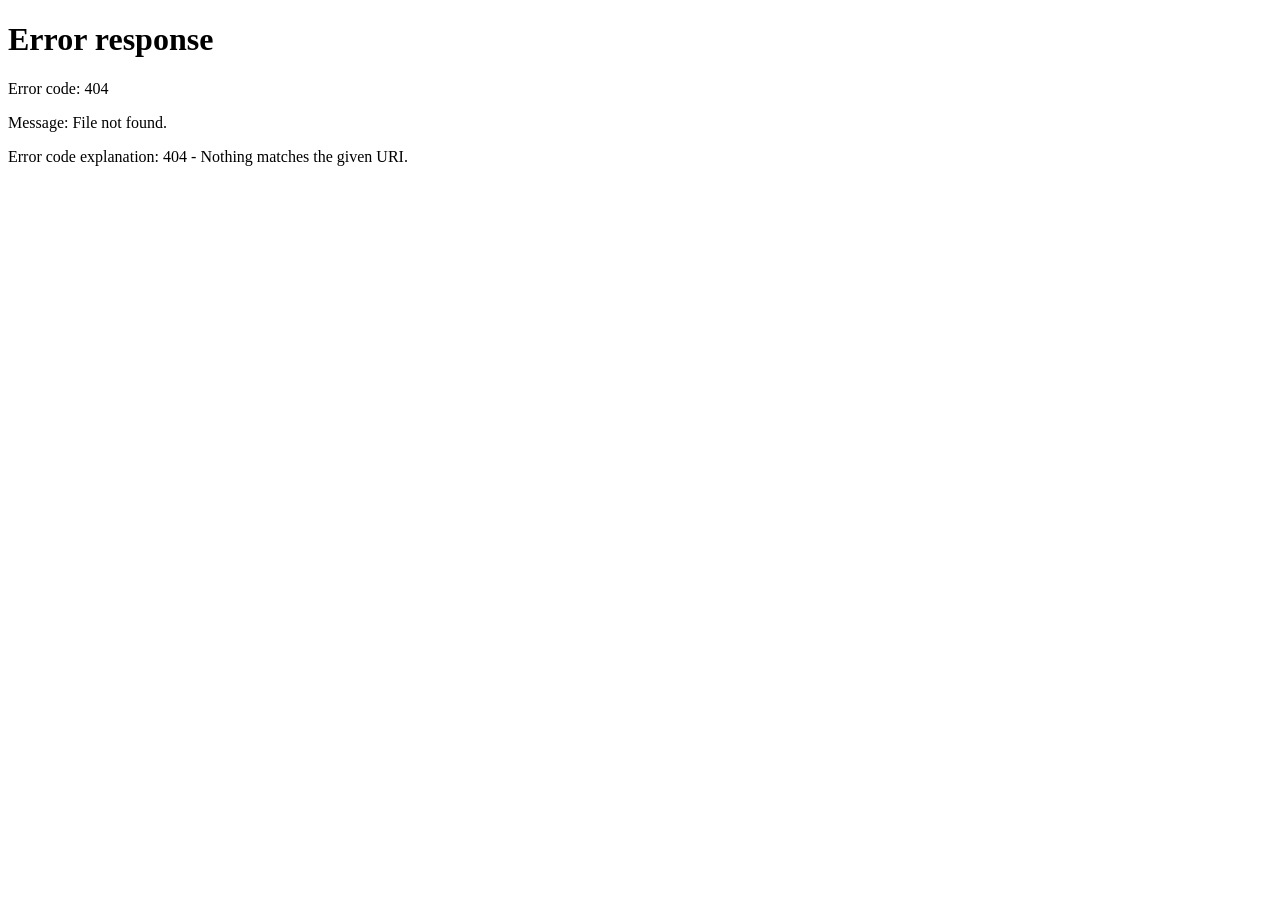
==== src/EmployeeManagement.Api/wwwroot/pages/dashboard.html @ 2c639795 "Initial commit: Secure Employee Management System (ASP.NET Core 8 + EF Core + JWT + vanilla JS front" ====
<!DOCTYPE html>
<html lang="en">
<head>
    <meta charset="utf-8" />
    <meta name="viewport" content="width=device-width, initial-scale=1" />
    <title>Dashboard - Employee Management System</title>
    <link href="https://cdn.jsdelivr.net/npm/bootstrap@5.3.3/dist/css/bootstrap.min.css" rel="stylesheet" />
    <link href="../css/site.css" rel="stylesheet" />
</head>
<body>
    <div id="navbarPlaceholder"></div>

    <div class="container">
        <h4 class="mb-4">Dashboard</h4>

        <div id="dashboardAlert" class="alert alert-danger d-none" role="alert"></div>

        <div class="row g-3">
            <div class="col-md-4">
                <div class="card card-summary bg-total">
                    <div class="card-body">
                        <div class="text-uppercase small">Total Employees</div>
                        <div class="summary-value" id="totalEmployees">--</div>
                    </div>
                </div>
            </div>
            <div class="col-md-4">
                <div class="card card-summary bg-active">
                    <div class="card-body">
                        <div class="text-uppercase small">Active Employees</div>
                        <div class="summary-value" id="activeEmployees">--</div>
                    </div>
                </div>
            </div>
            <div class="col-md-4">
                <div class="card card-summary bg-inactive">
                    <div class="card-body">
                        <div class="text-uppercase small">Inactive Employees</div>
                        <div class="summary-value" id="inactiveEmployees">--</div>
                    </div>
                </div>
            </div>
        </div>

        <div class="mt-4">
            <a class="btn btn-primary" href="employees.html">Go to Employee Management</a>
        </div>
    </div>

    <script src="../js/api.js"></script>
    <script src="../js/layout.js"></script>
    <script src="../js/dashboard.js"></script>
</body>
</html>
---- src/EmployeeManagement.Api/wwwroot/css/site.css ----
body {
    background-color: #f4f6f9;
}

.navbar-brand {
    font-weight: 600;
}

.card-summary {
    border: none;
    border-radius: 0.75rem;
    color: #fff;
}

.card-summary .card-body {
    padding: 1.5rem;
}

.card-summary .summary-value {
    font-size: 2rem;
    font-weight: 700;
}

.bg-total {
    background: linear-gradient(135deg, #4e73df, #224abe);
}

.bg-active {
    background: linear-gradient(135deg, #1cc88a, #13855c);
}

.bg-inactive {
    background: linear-gradient(135deg, #e74a3b, #be2617);
}

.login-card {
    max-width: 420px;
    margin: 8vh auto 0 auto;
}

.table-actions button {
    margin-right: 0.25rem;
}

.status-badge-active {
    background-color: #1cc88a;
}

.status-badge-inactive {
    background-color: #e74a3b;
}
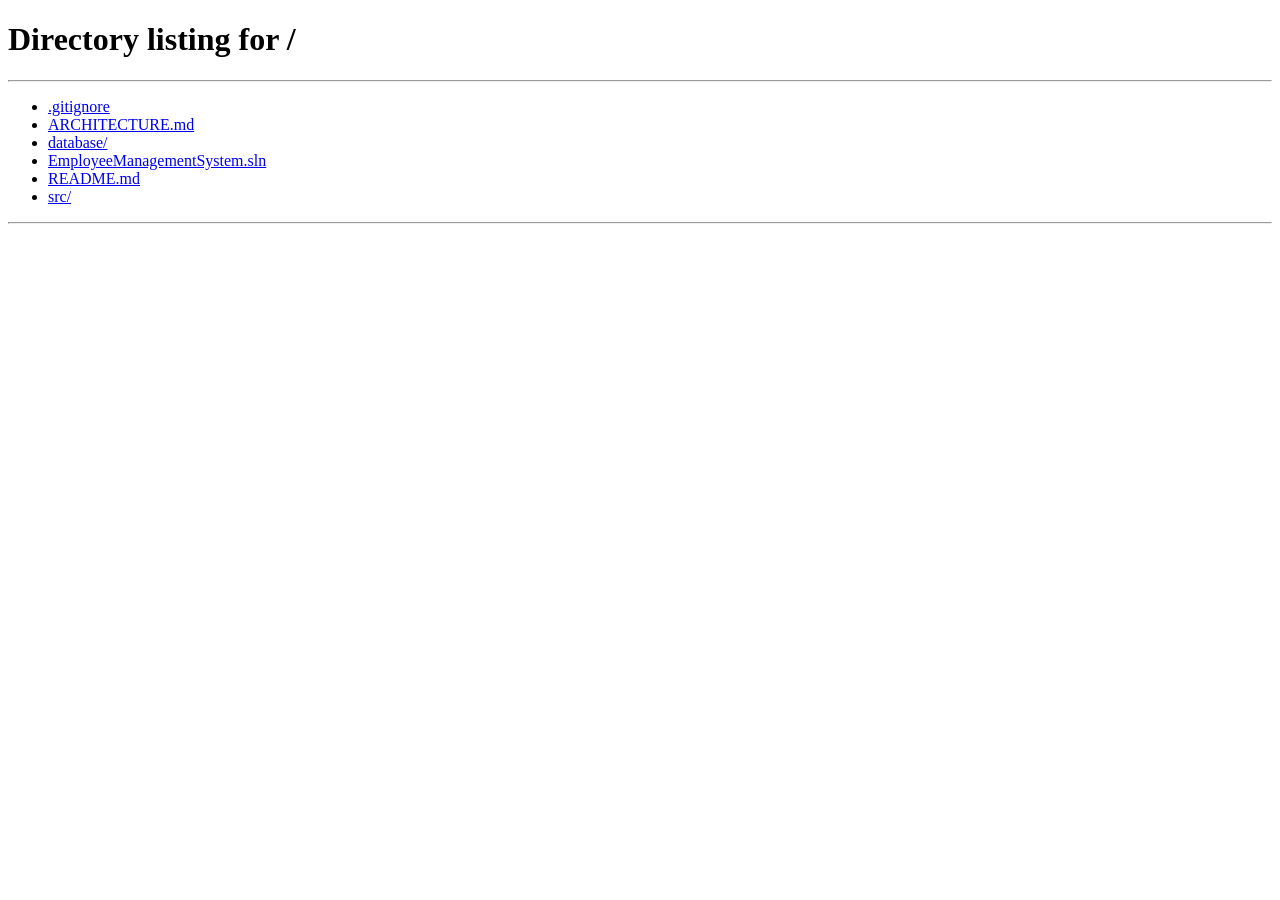
==== commit c330211c: "changes all done and fix bugs" ====
--- a/src/EmployeeManagement.Api/wwwroot/pages/dashboard.html
+++ b/src/EmployeeManagement.Api/wwwroot/pages/dashboard.html
@@ -5,45 +5,81 @@
     <meta name="viewport" content="width=device-width, initial-scale=1" />
     <title>Dashboard - Employee Management System</title>
     <link href="https://cdn.jsdelivr.net/npm/bootstrap@5.3.3/dist/css/bootstrap.min.css" rel="stylesheet" />
+    <link href="https://cdn.jsdelivr.net/npm/bootstrap-icons@1.11.3/font/bootstrap-icons.min.css" rel="stylesheet" />
     <link href="../css/site.css" rel="stylesheet" />
 </head>
 <body>
     <div id="navbarPlaceholder"></div>
 
     <div class="container">
-        <h4 class="mb-4">Dashboard</h4>
+        <div class="dashboard-hero mb-4">
+            <div>
+                <h4 class="mb-1" id="welcomeHeading">Welcome back</h4>
+                <p class="text-muted mb-0" id="todayLabel"></p>
+            </div>
+            <a class="btn btn-primary" href="/employees">
+                <i class="bi bi-people-fill me-1"></i> Manage Employees
+            </a>
+        </div>
 
         <div id="dashboardAlert" class="alert alert-danger d-none" role="alert"></div>
 
         <div class="row g-3">
             <div class="col-md-4">
                 <div class="card card-summary bg-total">
-                    <div class="card-body">
-                        <div class="text-uppercase small">Total Employees</div>
-                        <div class="summary-value" id="totalEmployees">--</div>
+                    <div class="card-body d-flex align-items-center justify-content-between">
+                        <div>
+                            <div class="text-uppercase small">Total Employees</div>
+                            <div class="summary-value" id="totalEmployees">--</div>
+                        </div>
+                        <i class="bi bi-people summary-icon"></i>
                     </div>
                 </div>
             </div>
             <div class="col-md-4">
                 <div class="card card-summary bg-active">
-                    <div class="card-body">
-                        <div class="text-uppercase small">Active Employees</div>
-                        <div class="summary-value" id="activeEmployees">--</div>
+                    <div class="card-body d-flex align-items-center justify-content-between">
+                        <div>
+                            <div class="text-uppercase small">Active Employees</div>
+                            <div class="summary-value" id="activeEmployees">--</div>
+                        </div>
+                        <i class="bi bi-person-check summary-icon"></i>
                     </div>
                 </div>
             </div>
             <div class="col-md-4">
                 <div class="card card-summary bg-inactive">
-                    <div class="card-body">
-                        <div class="text-uppercase small">Inactive Employees</div>
-                        <div class="summary-value" id="inactiveEmployees">--</div>
+                    <div class="card-body d-flex align-items-center justify-content-between">
+                        <div>
+                            <div class="text-uppercase small">Inactive Employees</div>
+                            <div class="summary-value" id="inactiveEmployees">--</div>
+                        </div>
+                        <i class="bi bi-person-dash summary-icon"></i>
                     </div>
                 </div>
             </div>
         </div>
 
-        <div class="mt-4">
-            <a class="btn btn-primary" href="employees.html">Go to Employee Management</a>
+        <div class="row g-3 mt-1">
+            <div class="col-lg-7">
+                <div class="card panel-card h-100">
+                    <div class="card-body">
+                        <h6 class="panel-title"><i class="bi bi-bar-chart-line me-2"></i>Employees by Department</h6>
+                        <div id="departmentChart"></div>
+                        <p class="text-muted small mb-0 d-none" id="departmentEmptyLabel">No department data yet.</p>
+                    </div>
+                </div>
+            </div>
+            <div class="col-lg-5">
+                <div class="card panel-card h-100">
+                    <div class="card-body">
+                        <h6 class="panel-title"><i class="bi bi-clock-history me-2"></i>Recently Added</h6>
+                        <ul class="list-group list-group-flush" id="recentEmployeesList">
+                            <li class="list-group-item text-muted small">Loading...</li>
+                        </ul>
+                    </div>
+                </div>
+            </div>
         </div>
     </div>
 
--- a/src/EmployeeManagement.Api/wwwroot/css/site.css
+++ b/src/EmployeeManagement.Api/wwwroot/css/site.css
@@ -4,6 +4,59 @@
 
 .navbar-brand {
     font-weight: 600;
+}
+
+.profile-toggle {
+    border: none;
+    background: transparent;
+}
+
+.profile-toggle:hover,
+.profile-toggle:focus {
+    background: rgba(255, 255, 255, 0.08);
+}
+
+.profile-avatar {
+    display: inline-flex;
+    align-items: center;
+    justify-content: center;
+    width: 2rem;
+    height: 2rem;
+    border-radius: 50%;
+    background: linear-gradient(135deg, #4e73df, #224abe);
+    color: #fff;
+    font-weight: 600;
+    font-size: 0.9rem;
+}
+
+.profile-avatar-lg {
+    width: 2.75rem;
+    height: 2.75rem;
+    font-size: 1.1rem;
+}
+
+.profile-menu {
+    min-width: 260px;
+    border: none;
+    border-radius: 0.5rem;
+    box-shadow: 0 0.5rem 1.5rem rgba(33, 40, 50, 0.18);
+}
+
+.profile-role-badge {
+    background-color: #4e73df;
+    font-weight: 500;
+}
+
+.dashboard-hero {
+    display: flex;
+    align-items: center;
+    justify-content: space-between;
+    flex-wrap: wrap;
+    gap: 1rem;
+    background: #fff;
+    border-radius: 0.75rem;
+    padding: 1.25rem 1.5rem;
+    box-shadow: 0 0.15rem 1.75rem rgba(33, 40, 50, 0.08);
 }
 
 .card-summary {
@@ -19,6 +72,62 @@
 .card-summary .summary-value {
     font-size: 2rem;
     font-weight: 700;
+}
+
+.card-summary .summary-icon {
+    font-size: 2.5rem;
+    opacity: 0.35;
+}
+
+.panel-card {
+    border: none;
+    border-radius: 0.75rem;
+    box-shadow: 0 0.15rem 1.75rem rgba(33, 40, 50, 0.08);
+}
+
+.panel-title {
+    font-weight: 600;
+    color: #4a4f57;
+    margin-bottom: 1rem;
+}
+
+.dept-bar-row {
+    display: flex;
+    align-items: center;
+    gap: 0.75rem;
+    margin-bottom: 0.85rem;
+}
+
+.dept-bar-label {
+    width: 120px;
+    flex-shrink: 0;
+    font-size: 0.85rem;
+    color: #4a4f57;
+    white-space: nowrap;
+    overflow: hidden;
+    text-overflow: ellipsis;
+}
+
+.dept-bar-track {
+    flex-grow: 1;
+    background-color: #eef1f6;
+    border-radius: 0.5rem;
+    height: 0.85rem;
+    overflow: hidden;
+}
+
+.dept-bar-fill {
+    height: 100%;
+    border-radius: 0.5rem;
+    transition: width 0.4s ease;
+}
+
+.dept-bar-count {
+    width: 28px;
+    text-align: right;
+    font-weight: 600;
+    font-size: 0.85rem;
+    color: #4a4f57;
 }
 
 .bg-total {
